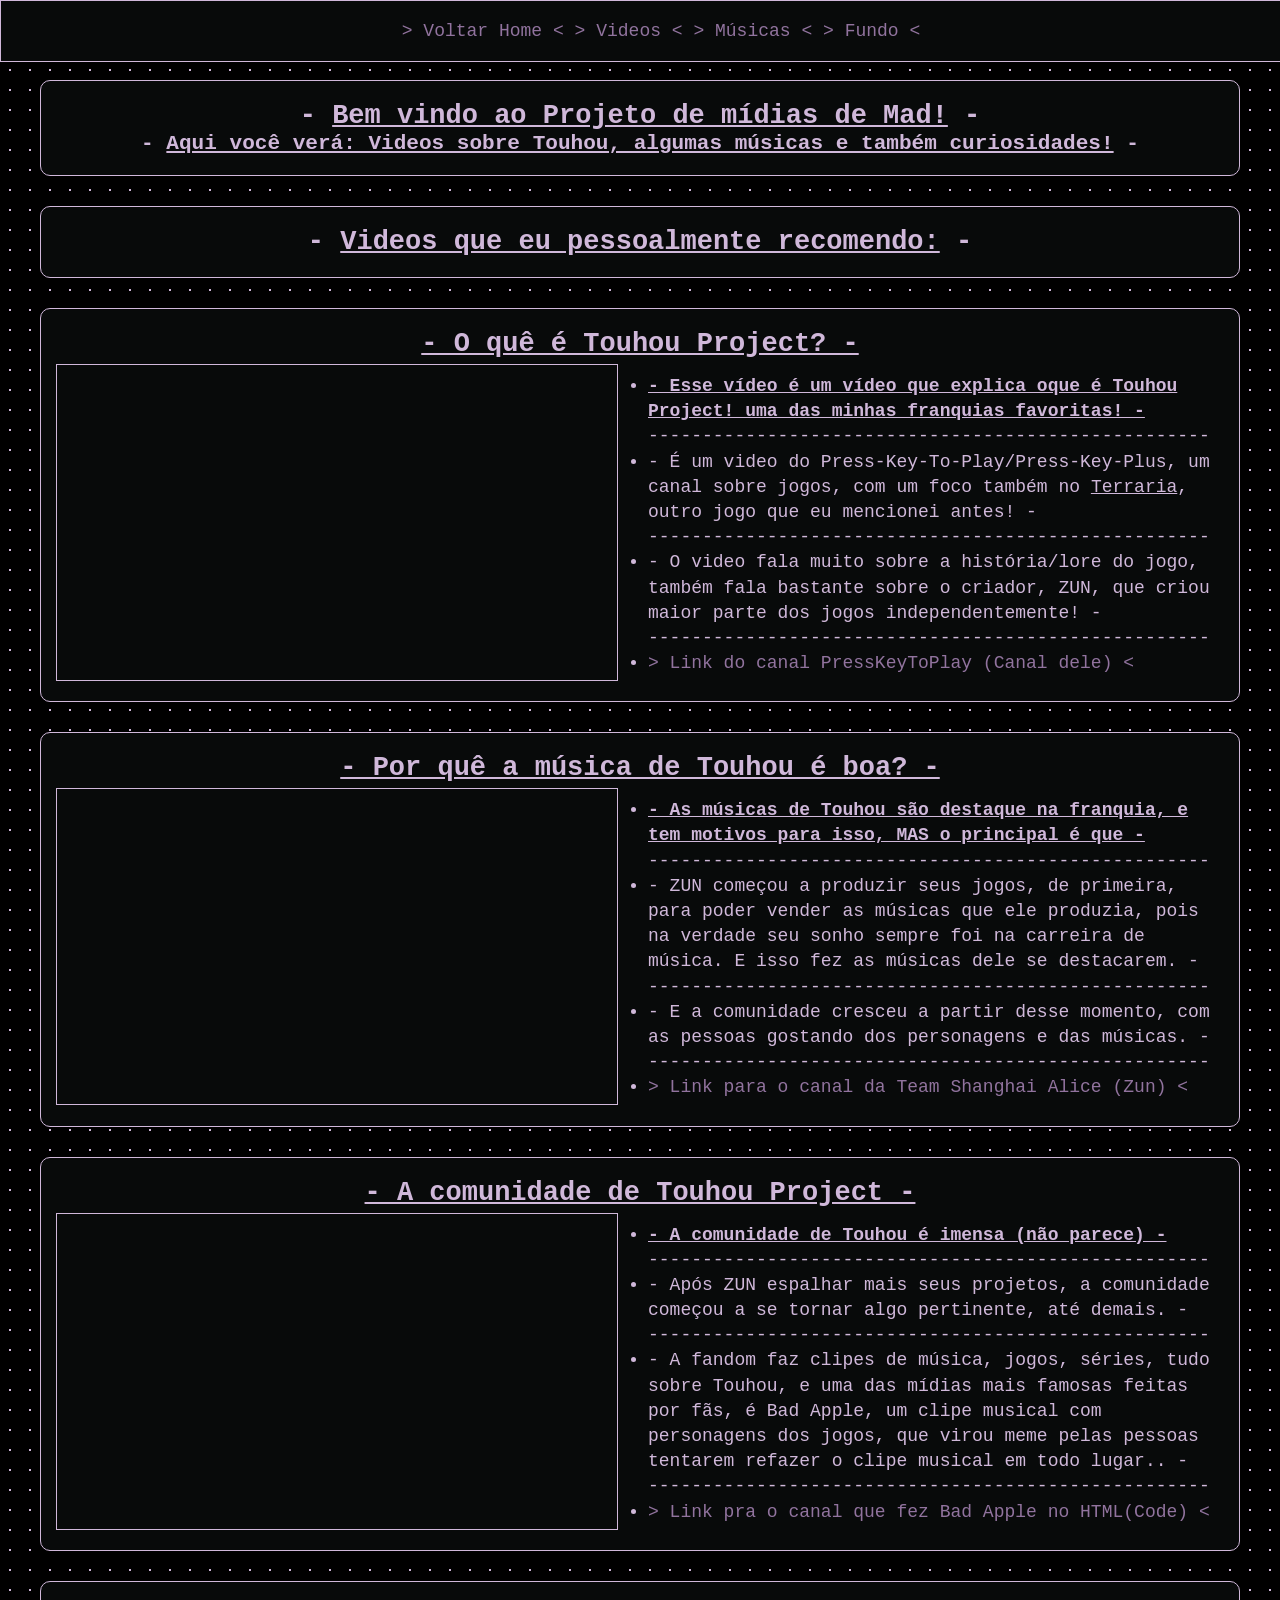
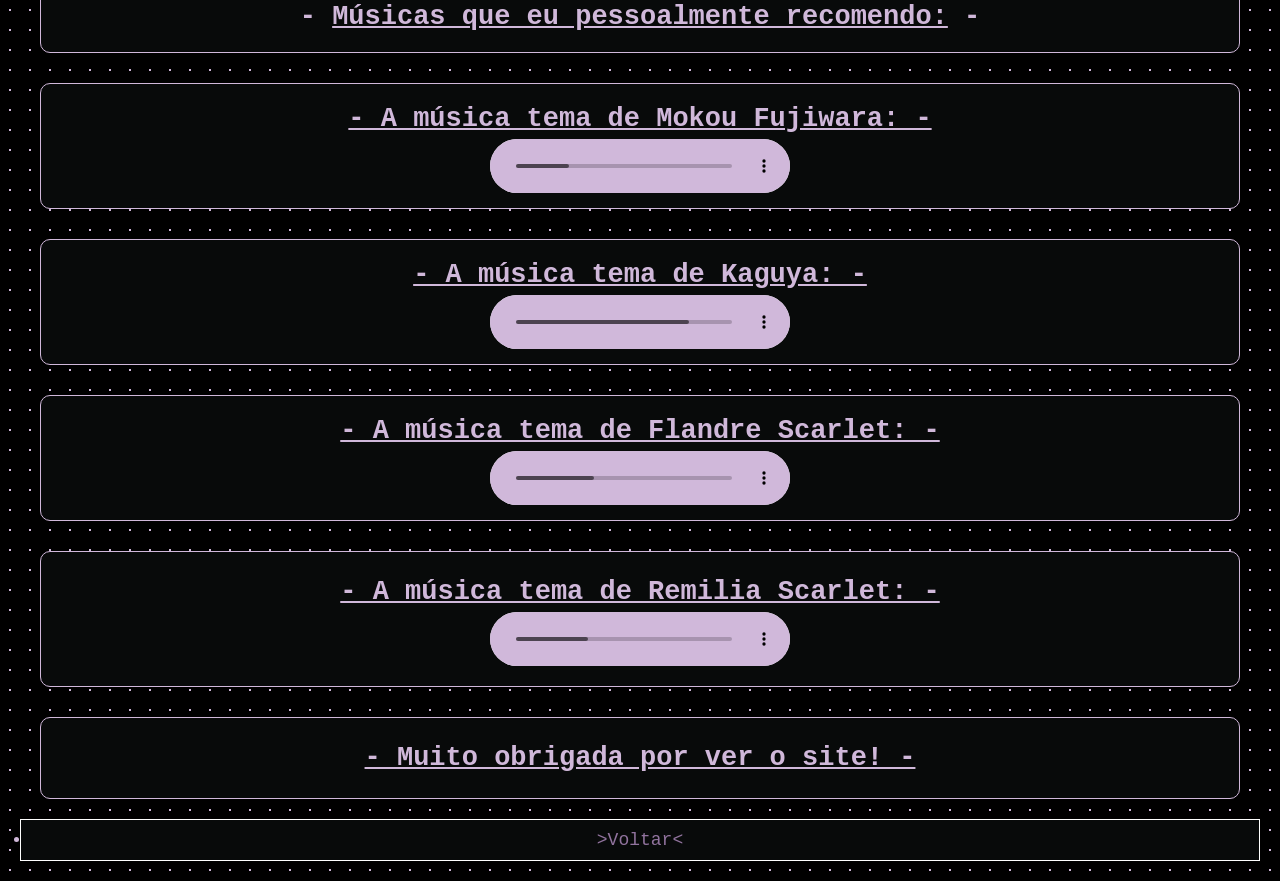
==== docs/Projetos/Projeto - Mídias/index.html @ a770ec51 "Add files via upload" ====
<!DOCTYPE html>
<html lang="pt-br">
<head>
    <meta charset="UTF-8">
    <meta name="viewport" content="width=device-width, initial-scale=1.0">
    <title>Maddy Projetos Mídias!</title>
    <link rel="stylesheet" href="style/style.css">
    <link rel="icon" href="media/img/Kaguya-icon.png">
<style>

html {scroll-behavior: smooth;}

</style>

</head>

<body>
    
<header id="header-nav">

<nav>
    <ul>
        <a href="../../index.html"> > Voltar Home < </a>
        <a href="#primeira-section"> > Videos < </a> 
        <a href="#quinta-section"> > Músicas < </a> 
        <a href="#footer-fundo"> > Fundo < </a> 
    <ul/>
</nav>

</header>

<main>

<section id="section-topo-main">

    <div class="div-texto-alinhado">
        <h2> - <u>  Bem vindo ao Projeto de mídias de Mad!</u> - </h2>
        <h3> - <u> Aqui você verá: Videos sobre Touhou, algumas músicas e também curiosidades!</u> - </h3>
    </div>
    
</section>

<section id="section-topo-main">

    <div class="div-texto-alinhado">
        <h2> - <u>Videos que eu pessoalmente recomendo:</u> - </h2>
    </div>
    
</section>

<section id="primeira-section">

    <div class="div-texto-alinhado">
     <h2> <u> - O quê é Touhou Project? - </u> </h2>
    </div>

    <div class="div-video">

        <iframe class="video" width="560" height="315" src="https://www.youtube.com/embed/Tbg6k9arR_0?si=x8BxzDXMrAItci93" title="YouTube video player" frameborder="0" allow="accelerometer; autoplay; clipboard-write; encrypted-media; gyroscope; picture-in-picture; web-share" referrerpolicy="strict-origin-when-cross-origin" allowfullscreen></iframe>

        <div class="div-texto-video">
            <ul>
                <li> <h4> <u>- Esse vídeo é um vídeo que explica oque é Touhou Project! uma das minhas franquias favoritas! -</u> </h4> </li>
        
                <p> ---------------------------------------------------- </p>

                <li> <p> - É um video do Press-Key-To-Play/Press-Key-Plus, um canal sobre jogos, com um foco também no <u>Terraria</u>, outro jogo que eu mencionei antes! - </p> </li>

                <p> ---------------------------------------------------- </p>

                <li> <p> - O video fala muito sobre a história/lore do jogo, também fala bastante sobre o criador, ZUN, que criou maior parte dos jogos independentemente! - </p>

                <p> ---------------------------------------------------- </p>

                <li> <a href="https://www.youtube.com/@presskeytoplay" target="_blank"> > Link do canal PressKeyToPlay (Canal dele) < </a> </li>
            </ul>    
        </div>

    </div>

</section>

<section id="segunda-section">

    <div class="div-texto-alinhado">
     <h2> <u> - Por quê a música de Touhou é boa? - </u> </h2>
    </div>

    <div class="div-video">

        <iframe class="video" width="560" height="315" src="https://www.youtube.com/embed/Kg0sXrz-zWQ?si=Gzm5ivbBXebKJ8nx" title="YouTube video player" frameborder="0" allow="accelerometer; autoplay; clipboard-write; encrypted-media; gyroscope; picture-in-picture; web-share" referrerpolicy="strict-origin-when-cross-origin" allowfullscreen></iframe>

        <div class="div-texto-video">
            <ul>
                <li id="li-sec-2" > <h4> <u>- As músicas de Touhou são destaque na franquia, e tem motivos para isso, MAS o principal é que -</u>  </h4> </li>
        
                <p> ---------------------------------------------------- </p>

                <li> <p> - ZUN começou a produzir seus jogos, de primeira, para poder vender as músicas que ele produzia, pois na verdade seu sonho sempre foi na carreira de música. E isso fez as músicas dele se destacarem. - </p> </li>

                <p> ---------------------------------------------------- </p>


                <li> <p> - E a comunidade cresceu a partir desse momento, com as pessoas gostando dos personagens e das músicas. - </p> </li>
                <p> ---------------------------------------------------- </p>

                <li> <a href="https://www.youtube.com/channel/UCYiYZYbDlyy17QiX5CxCTeQ" target="_blank"> > Link para o canal da Team Shanghai Alice (Zun) < </a> </li>
            </ul>       
        </div>

    </div>

</section>

<section id="terceira-section">

    <div class="div-texto-alinhado">
     <h2> <u> - A comunidade de Touhou Project - </u> </h2>
    </div>

    <div class="div-video">

    <iframe class="video"  width="560" height="315" src="https://www.youtube.com/embed/P4eik9RrGgw?si=nVVNyQ7UOf1RCj6p" title="YouTube video player" frameborder="0" allow="accelerometer; autoplay; clipboard-write; encrypted-media; gyroscope; picture-in-picture; web-share" referrerpolicy="strict-origin-when-cross-origin" allowfullscreen></iframe>

        <div class="div-texto-video">
            <ul> 
                <li> <h4> <u>- A comunidade de Touhou é imensa (não parece) -</u>  </h4> </li>
        
                <p> ---------------------------------------------------- </p>

                <li> <p> - Após ZUN espalhar mais seus projetos, a comunidade começou a se tornar algo pertinente, até demais. - </p> </li>

                <p> ---------------------------------------------------- </p>


                <li> <p> - A fandom faz clipes de música, jogos, séries, tudo sobre Touhou, e uma das mídias mais famosas feitas por fãs, é Bad Apple, um clipe musical com personagens dos jogos, que virou meme pelas pessoas tentarem refazer o clipe musical em todo lugar.. - </p> </li>
                <p> ---------------------------------------------------- </p>

                <li> <a href="https://www.youtube.com/@lapualpha" target="_blank"> > Link pra o canal que fez Bad Apple no HTML(Code) <</a> </li>
            </ul>
        </div>

    </div>

</section>

<section id="quarta-section">

    <div class="div-texto-alinhado">
        <h2> - <u>Músicas que eu pessoalmente recomendo:</u> - </h2>
    </div>

</section>

<section id="quinta-section">

    <div class="div-texto-alinhado">
     <h2> <u> - A música tema de Mokou Fujiwara: - </u> </h2>
    </div>

    <div class="div-audio">

        <audio class="audio-mokou" src="media/audio/Mokou-Theme.mp3" controls ></audio>

    </div>    

</section>

<section id="sexta-section">

    <div class="div-texto-alinhado">
     <h2> <u> - A música tema de Kaguya: - </u> </h2>
    </div>

    <div class="div-audio">

        <audio class="audio-kaguya" src="media/audio/Kaguya-Theme.mp3" controls ></audio>

    </div>    

</section>

<section id="setima-section">

    <div class="div-texto-alinhado">
     <h2> <u> - A música tema de Flandre Scarlet: - </u> </h2>
    </div>

    <div class="div-audio">

        <audio class="audio-flandre" src="media/audio/Flandre-Theme.mp3" controls ></audio>

    </div>    

</section>

<section id="oitava-section">

    <div class="div-texto-alinhado">
     <h2> <u> - A música tema de Remilia Scarlet: - </u> </h2>
    </div>

    <div class="div-audio">

        <audio class="audio-remilia" src="media/audio/Remilia-Theme.mp3" controls ></audio>

    </div>    

</section>

<section id="nona-section">

    <div class="div-texto-alinhado">
     <h2> <u> - Muito obrigada por ver o site! - </u> </h2>
    </div> 

</section>

</main>

        

        

        


  <footer id="footer-fundo">

      <ul>

        <li><a href="#header-nav"> >Voltar< </a></li>

      </ul>

  </footer>

</body>

</html>
---- docs/Projetos/Projeto - Mídias/style/style.css ----
* {
    padding: 0;
    margin: 0;
}

body {
    background-color: rgb(4, 10, 10);
    font-size: large;
    color: rgb(208, 184, 218); 
    background-color: black;
    padding: 20px;
    font-family: 'Courier New', Courier, monospace;
    background-image: radial-gradient(
    circle,
    rgba(208, 184, 218) 1px,
    transparent 1px
    );
    background-size: 20px 20px;
}

header {
    background-color: rgb(3, 3, 3);
    padding: 20px;
}

main {
    max-width: 1200px;
    margin: 0 auto;   
    padding: 20px;
    display: flex;
    flex-direction: column;
    gap: 30px;
}

section {
    padding: 20px;
    border-radius: 10px;
    background-color: rgb(8, 10, 10); 
    border: 1px solid rgb(208, 184, 218);
}

nav{
    border: 1px solid rgb(208, 184, 218) ;
    text-align:center;
    padding: 20px;
    position: fixed;
    top: 0;
    left: 0;
    width: 100%;
    z-index: 1000;
    margin: 0;
    background-color: rgb(8, 10, 10); 
}

a {
    color: rgba(165, 131, 180, 0.87);
    text-decoration: none; 
}

a:hover {

    text-decoration: underline;
    color: rgb(220, 173, 238);

}

.div-texto-alinhado {

    text-align: center;
    margin: 5px;

}

#section-topo-main {

    padding: 15px;
    border-radius: 10px;    
    
}

#primeira-section {

    padding: 15px;
    border-radius: 10px;    

}

#segunda-section {

    padding: 15px;
    border-radius: 10px;    

}

#terceira-section {

    padding: 15px;
    border-radius: 10px;    

}

#quarta-section {

    padding: 15px;
    border-radius: 10px;    

}

#quinta-section {

    padding: 15px;
    border-radius: 10px;    

}

#sexta-section {

    padding: 15px;
    border-radius: 10px;    

}

#setima-section {

    padding: 15px;
    border-radius: 10px;    

}

#header-nav {

    text-align: center;

}

.video {

    border: 1px solid rgb(208, 184, 218);
    flex-shrink: 0;
    transition: 0.3s ease;

}

.video:hover {

    transform: scale(1.03);
    box-shadow: 4px 4px 50px #eeeded;

}

audio::-webkit-media-controls-play-button,
     audio::-webkit-media-controls-panel {
        background-color: rgb(208, 184, 218);
        color: #f5efef;
        flex-shrink: 0;
        transition: 0.3s ease;
     }

audio::-webkit-media-controls-play-button,
     audio::-webkit-media-controls-panel:hover {

        transform: scale(1.03);
        box-shadow: 4px 4px 50px #eeeded;

     }

.div-audio {

    display: flex;
    align-items: center;
    justify-content: center;

}



.div-video {
    display: flex;
    gap: 20px;
    align-items: top;
}

.div-texto-video {
    flex: 1;
    margin: 10px;
    line-height: 1.4;
}

::-webkit-scrollbar {
    width: 8px;
}

::-webkit-scrollbar-track {
    background-color: black;
    border-radius: 1px;
    border: solid 1px rgb(208, 184, 218);
}

::-webkit-scrollbar-thumb {
    background: rgb(208, 184, 218);
    border-radius: 10px;
    border: solid 1px rgb(255, 255, 255);
}

html {
    scrollbar-width: auto;
    scrollbar-color: black ;
}

footer{
    font-size: large;
    background-color: rgb(8, 10, 10);
    padding: 10px;
    text-align: center; 
    border: 1px solid white;   
}

#footer-nav{
    background-color: rgb(8, 10, 10);
    padding: 10px;
    font-size: 20px;
}
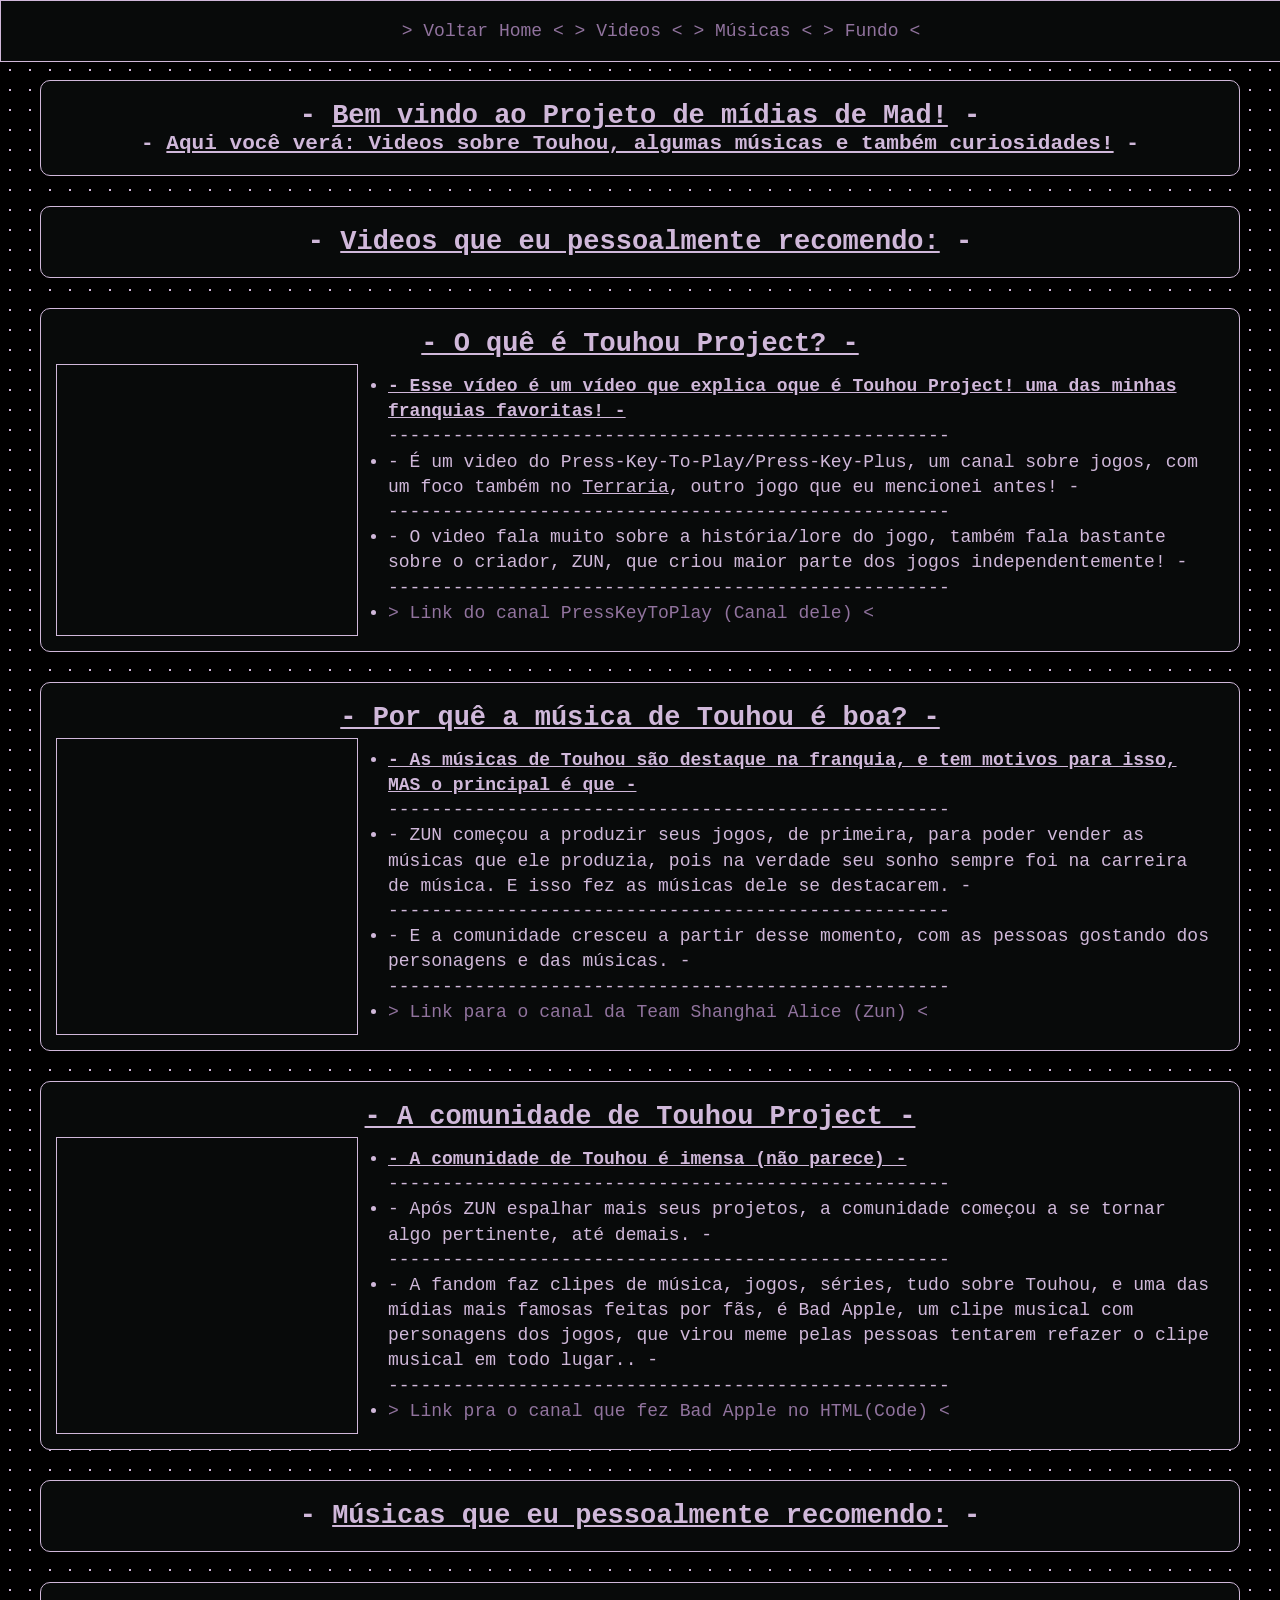
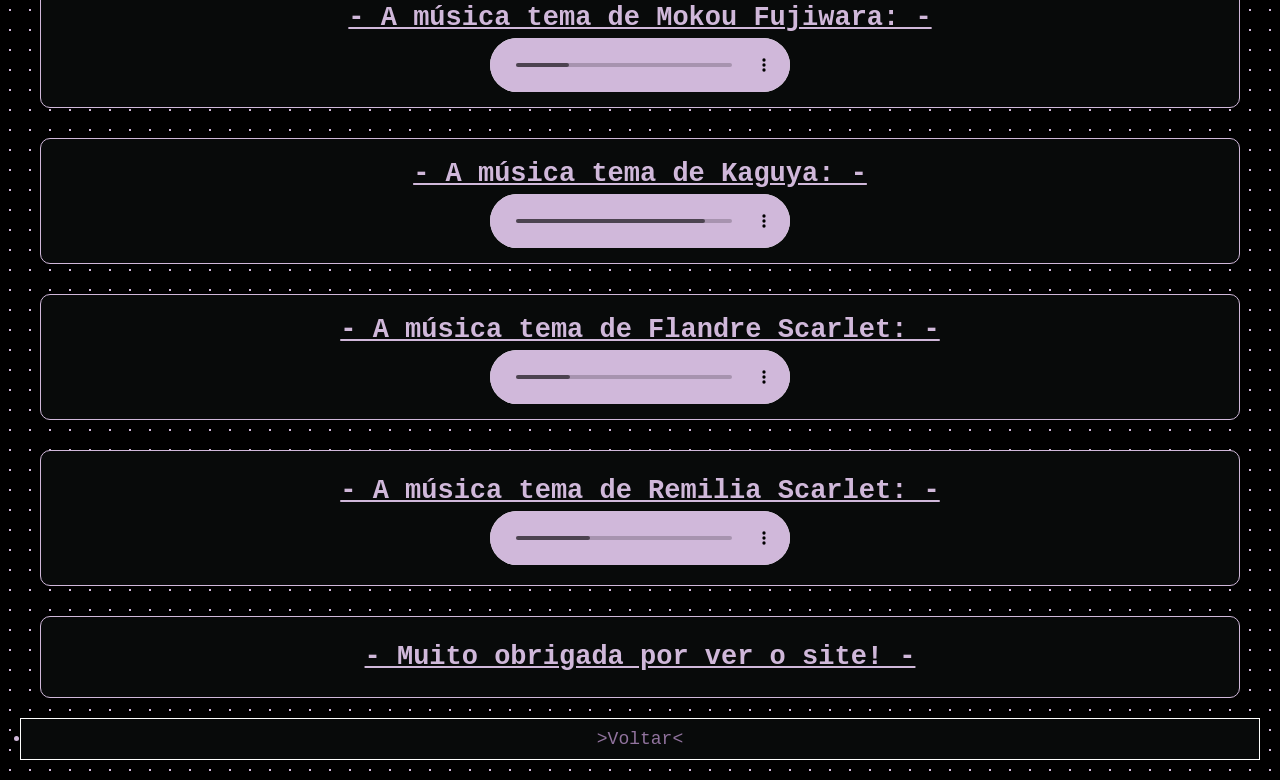
==== commit e9b85d8c: "Remove width and height attributes from iframes" ====
--- a/docs/Projetos/Projeto - Mídias/index.html
+++ b/docs/Projetos/Projeto - Mídias/index.html
@@ -56,7 +56,7 @@
 
     <div class="div-video">
 
-        <iframe class="video" width="560" height="315" src="https://www.youtube.com/embed/Tbg6k9arR_0?si=x8BxzDXMrAItci93" title="YouTube video player" frameborder="0" allow="accelerometer; autoplay; clipboard-write; encrypted-media; gyroscope; picture-in-picture; web-share" referrerpolicy="strict-origin-when-cross-origin" allowfullscreen></iframe>
+        <iframe class="video" src="https://www.youtube.com/embed/Tbg6k9arR_0?si=x8BxzDXMrAItci93" title="YouTube video player" frameborder="0" allow="accelerometer; autoplay; clipboard-write; encrypted-media; gyroscope; picture-in-picture; web-share" referrerpolicy="strict-origin-when-cross-origin" allowfullscreen></iframe>
 
         <div class="div-texto-video">
             <ul>
@@ -88,7 +88,7 @@
 
     <div class="div-video">
 
-        <iframe class="video" width="560" height="315" src="https://www.youtube.com/embed/Kg0sXrz-zWQ?si=Gzm5ivbBXebKJ8nx" title="YouTube video player" frameborder="0" allow="accelerometer; autoplay; clipboard-write; encrypted-media; gyroscope; picture-in-picture; web-share" referrerpolicy="strict-origin-when-cross-origin" allowfullscreen></iframe>
+        <iframe class="video" src="https://www.youtube.com/embed/Kg0sXrz-zWQ?si=Gzm5ivbBXebKJ8nx" title="YouTube video player" frameborder="0" allow="accelerometer; autoplay; clipboard-write; encrypted-media; gyroscope; picture-in-picture; web-share" referrerpolicy="strict-origin-when-cross-origin" allowfullscreen></iframe>
 
         <div class="div-texto-video">
             <ul>
@@ -120,7 +120,7 @@
 
     <div class="div-video">
 
-    <iframe class="video"  width="560" height="315" src="https://www.youtube.com/embed/P4eik9RrGgw?si=nVVNyQ7UOf1RCj6p" title="YouTube video player" frameborder="0" allow="accelerometer; autoplay; clipboard-write; encrypted-media; gyroscope; picture-in-picture; web-share" referrerpolicy="strict-origin-when-cross-origin" allowfullscreen></iframe>
+    <iframe class="video" src="https://www.youtube.com/embed/P4eik9RrGgw?si=nVVNyQ7UOf1RCj6p" title="YouTube video player" frameborder="0" allow="accelerometer; autoplay; clipboard-write; encrypted-media; gyroscope; picture-in-picture; web-share" referrerpolicy="strict-origin-when-cross-origin" allowfullscreen></iframe>
 
         <div class="div-texto-video">
             <ul> 
@@ -218,13 +218,6 @@
 
 </main>
 
-        
-
-        
-
-        
-
-
   <footer id="footer-fundo">
 
       <ul>
@@ -237,4 +230,4 @@
 
 </body>
 
-</html>+</html
--- a/docs/Projetos/Projeto - Mídias/style/style.css
+++ b/docs/Projetos/Projeto - Mídias/style/style.css
@@ -54,14 +54,18 @@
 
 a {
     color: rgba(165, 131, 180, 0.87);
-    text-decoration: none; 
+    text-decoration: none;
+    display: inline-block;
+    flex-shrink: 0;
+    transition: 0.3s ease;
 }
 
 a:hover {
 
     text-decoration: underline;
     color: rgb(220, 173, 238);
-
+    transform: scale(1.03);
+    
 }
 
 .div-texto-alinhado {
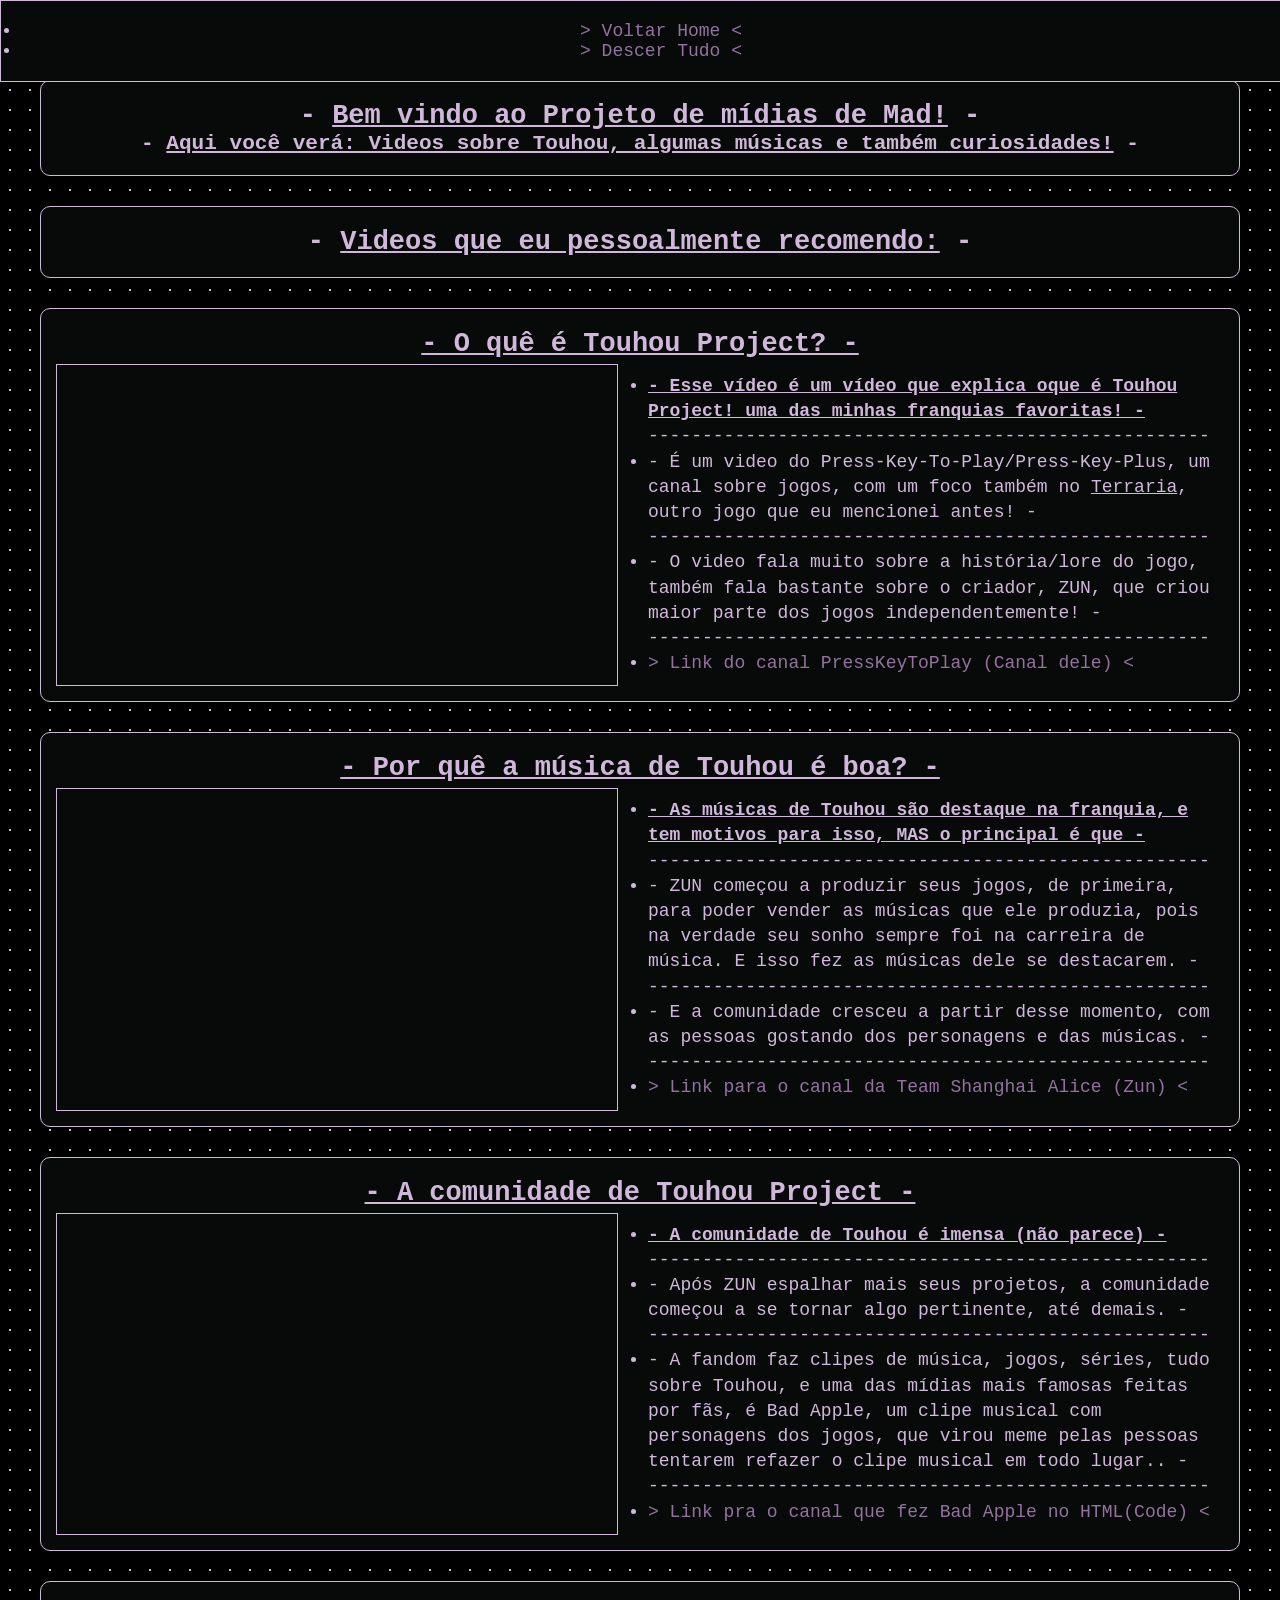
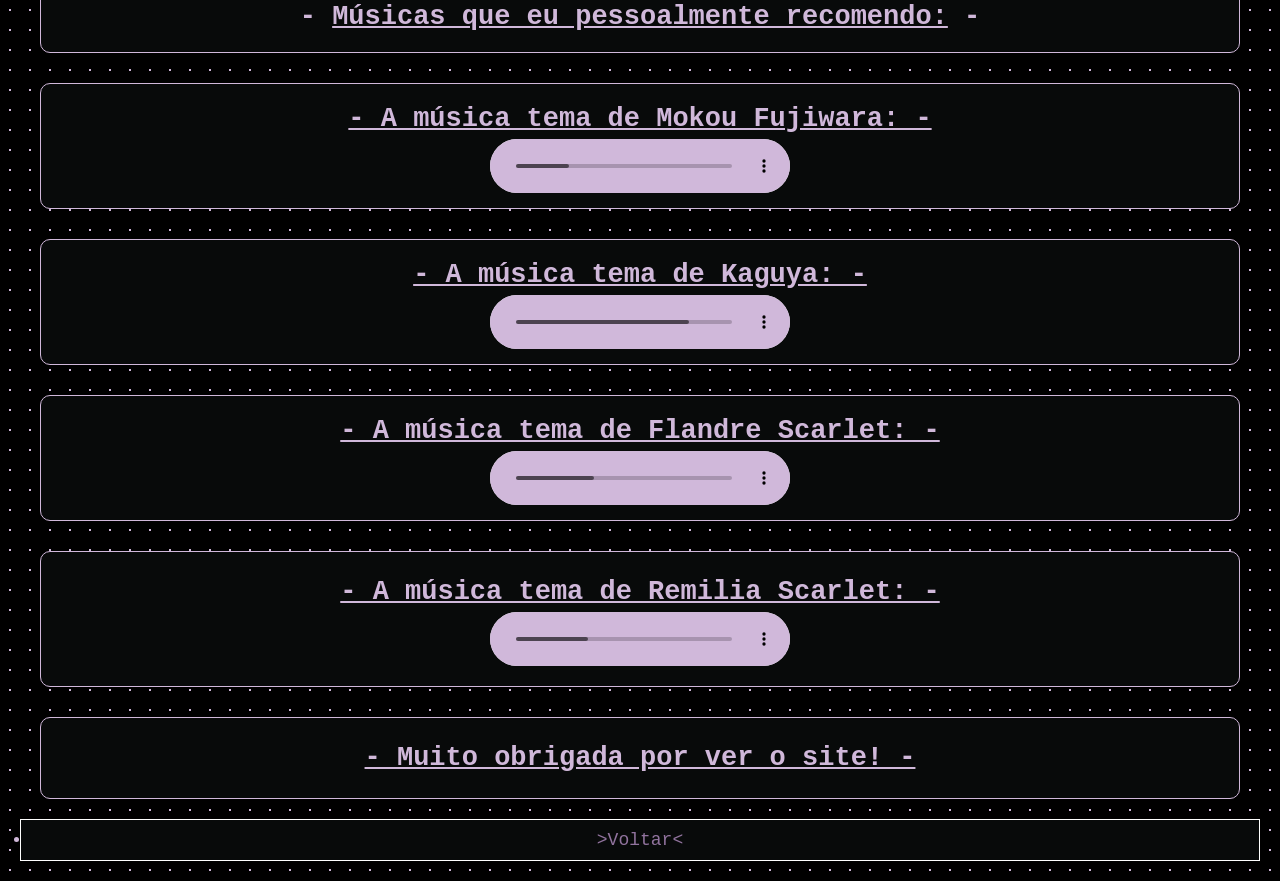
==== commit 93c057dd: "Enhance HTML navigation and fix footer closing tag Revised navigation structure to include list item" ====
--- a/docs/Projetos/Projeto - Mídias/index.html
+++ b/docs/Projetos/Projeto - Mídias/index.html
@@ -20,11 +20,11 @@
 
 <nav>
     <ul>
-        <a href="../../index.html"> > Voltar Home < </a>
-        <a href="#primeira-section"> > Videos < </a> 
-        <a href="#quinta-section"> > Músicas < </a> 
-        <a href="#footer-fundo"> > Fundo < </a> 
-    <ul/>
+       
+        <li>  <a href="../../index.html"> > Voltar Home < </a> </li> 
+        <li>  <a href="#footer-fundo"> > Descer Tudo < </a> </li>
+        
+    </ul>
 </nav>
 
 </header>
@@ -230,4 +230,4 @@
 
 </body>
 
-</html
+</html>
--- a/docs/Projetos/Projeto - Mídias/style/style.css
+++ b/docs/Projetos/Projeto - Mídias/style/style.css
@@ -1,6 +1,10 @@
 * {
     padding: 0;
     margin: 0;
+    iframe {
+        max-width: 560px ;
+        height:auto ;
+    }
 }
 
 body {
@@ -65,7 +69,7 @@
     text-decoration: underline;
     color: rgb(220, 173, 238);
     transform: scale(1.03);
-    
+
 }
 
 .div-texto-alinhado {
@@ -139,6 +143,9 @@
 
 .video {
 
+    max-width: 560px;
+    width: 100%;
+    height: auto;
     border: 1px solid rgb(208, 184, 218);
     flex-shrink: 0;
     transition: 0.3s ease;
@@ -225,3 +232,19 @@
     font-size: 20px;
 }
 
+@media (max-width: 1024px) {
+
+    .div-video {
+        flex-direction: column;
+        align-items: center;
+        text-align: center;
+    }
+
+    h1 { font-size: 1.4rem; }
+    h2 { font-size: 1.2rem; }
+
+    menu,
+    nav,
+    footer {font-size: 16px;}
+
+}
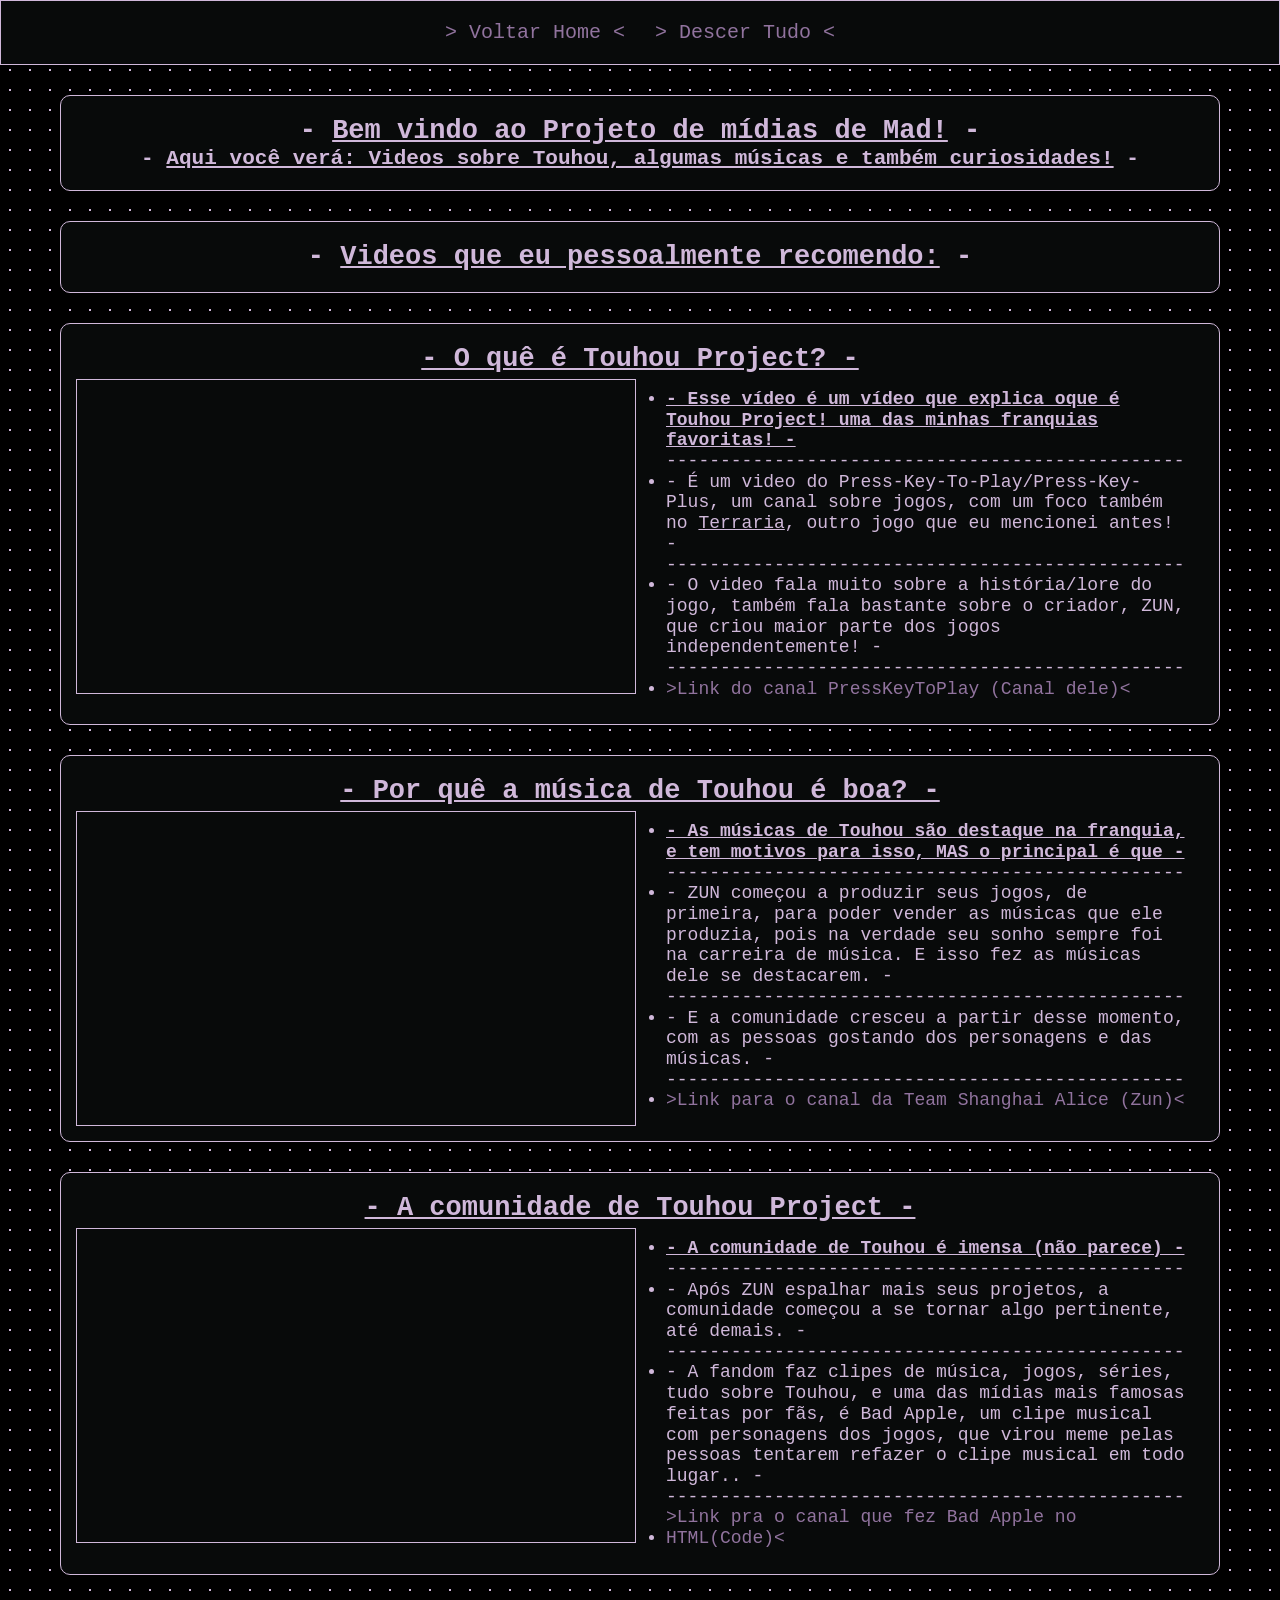
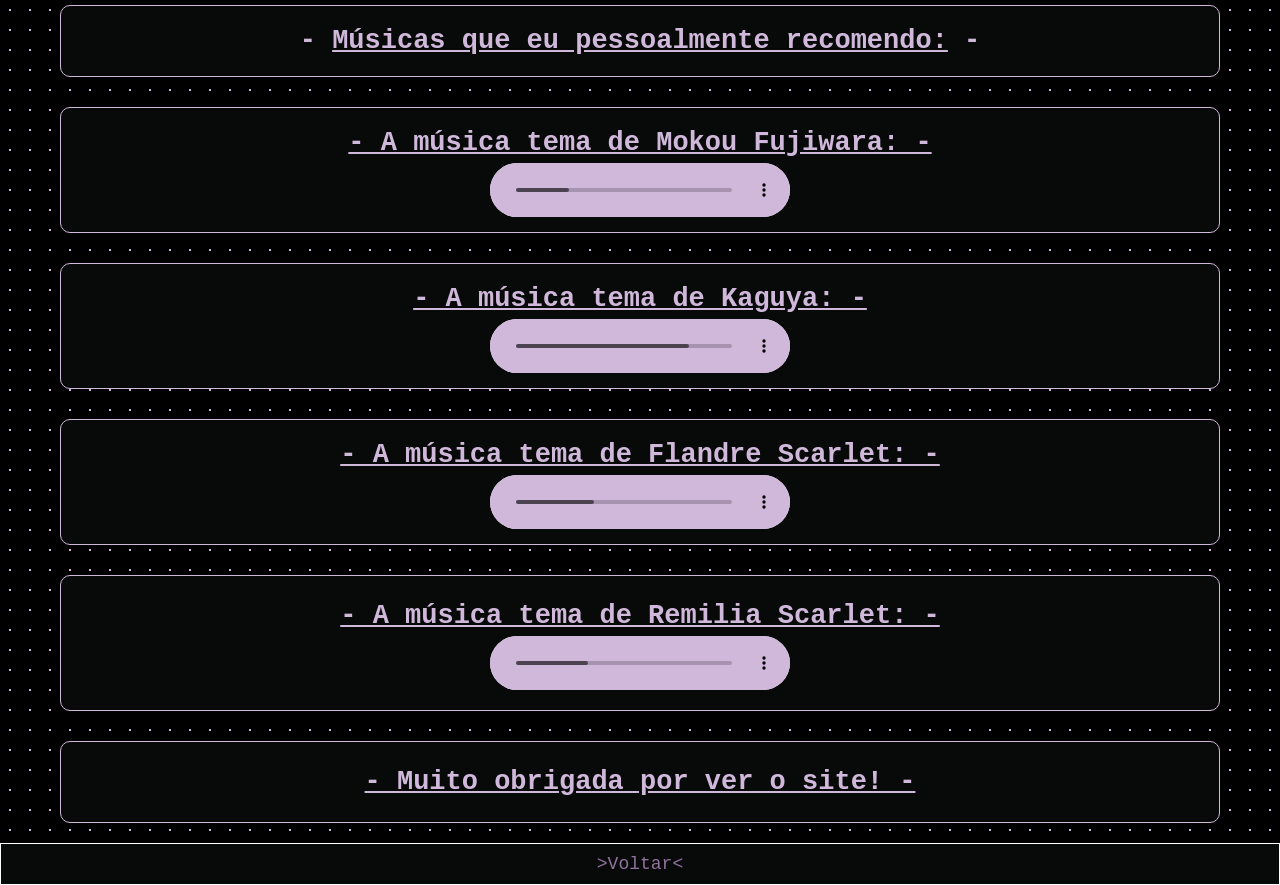
==== commit 1ab9466e: "Fix HTML formatting and update links" ====
--- a/docs/Projetos/Projeto - Mídias/index.html
+++ b/docs/Projetos/Projeto - Mídias/index.html
@@ -22,7 +22,7 @@
     <ul>
        
         <li>  <a href="../../index.html"> > Voltar Home < </a> </li> 
-        <li>  <a href="#footer-fundo"> > Descer Tudo < </a> </li>
+        <li> <a href="#footer-fundo"> > Descer Tudo < </a> </li>
         
     </ul>
 </nav>
@@ -62,17 +62,17 @@
             <ul>
                 <li> <h4> <u>- Esse vídeo é um vídeo que explica oque é Touhou Project! uma das minhas franquias favoritas! -</u> </h4> </li>
         
-                <p> ---------------------------------------------------- </p>
+                <p> ------------------------------------------------ </p>
 
                 <li> <p> - É um video do Press-Key-To-Play/Press-Key-Plus, um canal sobre jogos, com um foco também no <u>Terraria</u>, outro jogo que eu mencionei antes! - </p> </li>
 
-                <p> ---------------------------------------------------- </p>
+                <p> ------------------------------------------------ </p>
 
                 <li> <p> - O video fala muito sobre a história/lore do jogo, também fala bastante sobre o criador, ZUN, que criou maior parte dos jogos independentemente! - </p>
 
-                <p> ---------------------------------------------------- </p>
-
-                <li> <a href="https://www.youtube.com/@presskeytoplay" target="_blank"> > Link do canal PressKeyToPlay (Canal dele) < </a> </li>
+                <p> ------------------------------------------------ </p>
+
+                <li> <a href="https://www.youtube.com/@presskeytoplay" target="_blank"> >Link do canal PressKeyToPlay (Canal dele)< </a> </li>
             </ul>    
         </div>
 
@@ -94,17 +94,17 @@
             <ul>
                 <li id="li-sec-2" > <h4> <u>- As músicas de Touhou são destaque na franquia, e tem motivos para isso, MAS o principal é que -</u>  </h4> </li>
         
-                <p> ---------------------------------------------------- </p>
+                <p> ------------------------------------------------ </p>
 
                 <li> <p> - ZUN começou a produzir seus jogos, de primeira, para poder vender as músicas que ele produzia, pois na verdade seu sonho sempre foi na carreira de música. E isso fez as músicas dele se destacarem. - </p> </li>
 
-                <p> ---------------------------------------------------- </p>
+                <p> ------------------------------------------------ </p>
 
 
                 <li> <p> - E a comunidade cresceu a partir desse momento, com as pessoas gostando dos personagens e das músicas. - </p> </li>
-                <p> ---------------------------------------------------- </p>
-
-                <li> <a href="https://www.youtube.com/channel/UCYiYZYbDlyy17QiX5CxCTeQ" target="_blank"> > Link para o canal da Team Shanghai Alice (Zun) < </a> </li>
+                <p> ------------------------------------------------ </p>
+
+                <li> <a href="https://www.youtube.com/channel/UCYiYZYbDlyy17QiX5CxCTeQ" target="_blank"> >Link para o canal da Team Shanghai Alice (Zun)< </a> </li>
             </ul>       
         </div>
 
@@ -126,17 +126,17 @@
             <ul> 
                 <li> <h4> <u>- A comunidade de Touhou é imensa (não parece) -</u>  </h4> </li>
         
-                <p> ---------------------------------------------------- </p>
+                <p> ------------------------------------------------ </p>
 
                 <li> <p> - Após ZUN espalhar mais seus projetos, a comunidade começou a se tornar algo pertinente, até demais. - </p> </li>
 
-                <p> ---------------------------------------------------- </p>
+                <p> ------------------------------------------------ </p>
 
 
                 <li> <p> - A fandom faz clipes de música, jogos, séries, tudo sobre Touhou, e uma das mídias mais famosas feitas por fãs, é Bad Apple, um clipe musical com personagens dos jogos, que virou meme pelas pessoas tentarem refazer o clipe musical em todo lugar.. - </p> </li>
-                <p> ---------------------------------------------------- </p>
-
-                <li> <a href="https://www.youtube.com/@lapualpha" target="_blank"> > Link pra o canal que fez Bad Apple no HTML(Code) <</a> </li>
+                <p> ------------------------------------------------ </p>
+
+                <li> <a href="https://www.youtube.com/@lapualpha" target="_blank"> >Link pra o canal que fez Bad Apple no HTML(Code)<</a> </li>
             </ul>
         </div>
 
--- a/docs/Projetos/Projeto - Mídias/style/style.css
+++ b/docs/Projetos/Projeto - Mídias/style/style.css
@@ -1,10 +1,19 @@
 * {
     padding: 0;
     margin: 0;
-    iframe {
-        max-width: 560px ;
-        height:auto ;
-    }
+}
+
+*, 
+*::before, 
+*::after {
+     box-sizing: border-box;
+     -webkit-tap-highlight-color: transparent; 
+}
+
+iframe {
+    max-width: 560px ;
+    aspect-ratio: 16 / 9;
+    height:auto ;
 }
 
 body {
@@ -12,7 +21,6 @@
     font-size: large;
     color: rgb(208, 184, 218); 
     background-color: black;
-    padding: 20px;
     font-family: 'Courier New', Courier, monospace;
     background-image: radial-gradient(
     circle,
@@ -34,6 +42,8 @@
     display: flex;
     flex-direction: column;
     gap: 30px;
+    padding-top: 55px;
+    
 }
 
 section {
@@ -44,16 +54,32 @@
 }
 
 nav{
-    border: 1px solid rgb(208, 184, 218) ;
-    text-align:center;
-    padding: 20px;
+    background-color: rgb(8, 10, 10);
+    padding: 10px;
+    text-align: center;
     position: fixed;
     top: 0;
     left: 0;
     width: 100%;
     z-index: 1000;
+    border: solid 1px rgb(208, 184, 218);
+    font-size: 20px; 
+}
+
+nav ul { 
+    display: flex;
+    flex-wrap: wrap;
+    justify-content: center;
+    gap: 10px;
+    padding: 0;
     margin: 0;
-    background-color: rgb(8, 10, 10); 
+}
+
+nav li { 
+    
+    list-style: none;
+    margin: 10px;
+
 }
 
 a {
@@ -65,98 +91,73 @@
 }
 
 a:hover {
-
     text-decoration: underline;
     color: rgb(220, 173, 238);
     transform: scale(1.03);
-
 }
 
 .div-texto-alinhado {
-
     text-align: center;
     margin: 5px;
-
 }
 
 #section-topo-main {
-
-    padding: 15px;
-    border-radius: 10px;    
-    
+    padding: 15px;
+    border-radius: 10px;    
 }
 
 #primeira-section {
-
-    padding: 15px;
-    border-radius: 10px;    
-
+    padding: 15px;
+    border-radius: 10px;    
 }
 
 #segunda-section {
-
-    padding: 15px;
-    border-radius: 10px;    
-
+    padding: 15px;
+    border-radius: 10px;    
 }
 
 #terceira-section {
-
-    padding: 15px;
-    border-radius: 10px;    
-
+    padding: 15px;
+    border-radius: 10px;    
 }
 
 #quarta-section {
-
-    padding: 15px;
-    border-radius: 10px;    
-
+    padding: 15px;
+    border-radius: 10px;    
 }
 
 #quinta-section {
-
-    padding: 15px;
-    border-radius: 10px;    
-
+    padding: 15px;
+    border-radius: 10px;    
 }
 
 #sexta-section {
-
-    padding: 15px;
-    border-radius: 10px;    
-
+    padding: 15px;
+    border-radius: 10px;    
 }
 
 #setima-section {
-
-    padding: 15px;
-    border-radius: 10px;    
-
+    padding: 15px;
+    border-radius: 10px;    
 }
 
 #header-nav {
-
     text-align: center;
-
 }
 
 .video {
-
     max-width: 560px;
     width: 100%;
     height: auto;
     border: 1px solid rgb(208, 184, 218);
     flex-shrink: 0;
     transition: 0.3s ease;
-
+    aspect-ratio: 16 / 9
 }
 
 .video:hover {
-
     transform: scale(1.03);
     box-shadow: 4px 4px 50px #eeeded;
-
 }
 
 audio::-webkit-media-controls-play-button,
@@ -169,32 +170,26 @@
 
 audio::-webkit-media-controls-play-button,
      audio::-webkit-media-controls-panel:hover {
-
         transform: scale(1.03);
         box-shadow: 4px 4px 50px #eeeded;
-
      }
 
 .div-audio {
-
     display: flex;
     align-items: center;
     justify-content: center;
-
-}
-
-
+}
 
 .div-video {
     display: flex;
     gap: 20px;
-    align-items: top;
+    align-items: flex-start;
 }
 
 .div-texto-video {
     flex: 1;
     margin: 10px;
-    line-height: 1.4;
+    line-height: 1.15;
 }
 
 ::-webkit-scrollbar {
@@ -243,8 +238,16 @@
     h1 { font-size: 1.4rem; }
     h2 { font-size: 1.2rem; }
 
-    menu,
+    nav ul {gap: 5px;}
+
+    nav ul li {margin: 5px;}
+
     nav,
-    footer {font-size: 16px;}
-
-}
+    footer, 
+    #header-nav {
+        
+        font-size: 15px;
+        padding: 8px;
+    
+    } 
+}
